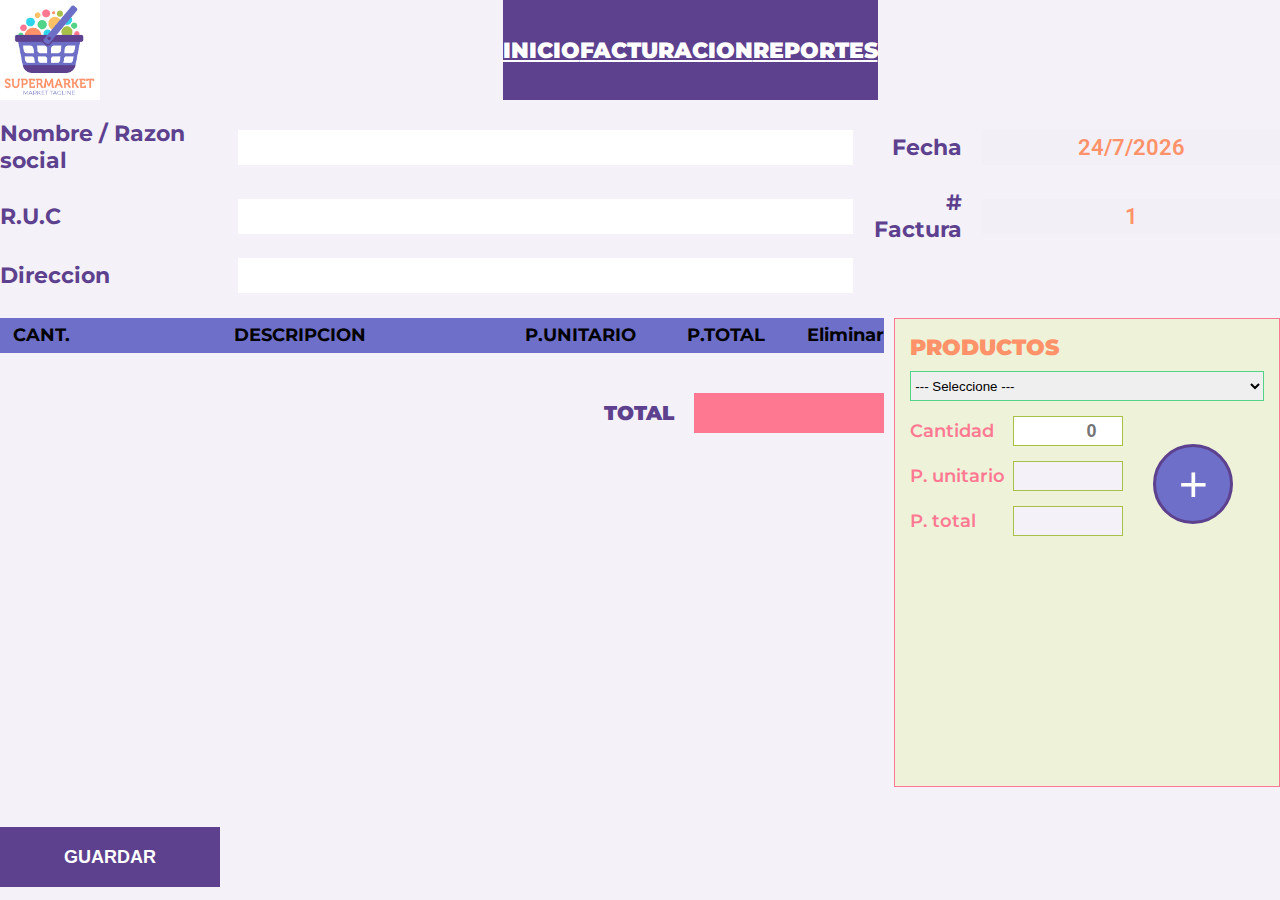
==== facturacion.html @ 484e0848 "Tarea terminada" ====
<!DOCTYPE html>
<html lang="en">
  <head>
    <meta charset="UTF-8" />
    <meta name="viewport" content="width=device-width, initial-scale=1.0" />
    <link rel="stylesheet" href="./css/styles.css" />
    <title>Facturacion</title>
  </head>
  <body>
    <header class="header">
      <figure class="header__logo">
        <img src="./img/Logo.png" alt="logo" />
      </figure>

      <nav class="header__nav">
        <ul class="header__list">
          <li class="header__item"><a class="header__link" href="./index.html">INICIO</a></li>
          <li class="header__item"><a class="header__link" href="#">FACTURACION</a></li>
          <li class="header__item"><a class="header__link" href="./reportes.html">REPORTES</a></li>
        </ul>
      </nav>
    </header>

    <main>
      <section class="factura__container">
        <form class="factura" action="" id="factura">
          <section class="factura__top">
            <div class="top">
              <div class="top__left">
                <label class="top__label__left" for="facturaNombre"
                  >Nombre / Razon social</label
                >
                <input
                  class="top__input__left"
                  type="text"
                  id="facturaNombre"
                />
              </div>
              <div class="top__right">
                <label class="top__label__right" for="facturaFecha"
                  >Fecha</label
                >
                <input
                  class="top__input__right disabled3"
                  type="text"
                  id="facturaFecha"
                />
              </div>
            </div>

            <div class="top">
              <div class="top__left">
                <label class="top__label__left" for="facturaRuc">R.U.C</label>
                <input class="top__input__left" type="text" id="facturaRuc" />
              </div>
              <div class="top__right">
                <label class="top__label__right" for="facturaNumero"
                  ># Factura</label
                >
                <input
                  class="top__input__right disabled3"
                  type="text"
                  id="facturaNumero"
                />
              </div>
            </div>

            <div class="top">
              <div class="top__left">
                <label class="top__label__left" for="facturaDireccion"
                  >Direccion</label
                >
                <input
                  class="top__input__left"
                  type="text"
                  id="facturaDireccion"
                />
              </div>
              <div class="top__right">
                <small class="texto-rojo" id="helper" hidden>
                  Completar datos y/o agregar productos!!!
                </small>
              </div>
            </div>
          </section>
          
          <section class="factura__bottom">
            <div class="bottom__left">
              <table class="table">
                <thead class="thead">
                  <th class="thead__cant">CANT.</th>
                  <th class="thead__desc">DESCRIPCION</th>
                  <th class="thead__unit">P.UNITARIO</th>
                  <th class="thead__total">P.TOTAL</th>
                  <th class="thead__total">Eliminar</th>
                </thead>

                <tbody class="tbody" id="tbody">
                  <!-- <tr class="tr">
                    <td class="tbody__cant">1</td>
                    <td class="tbody__desc">Repuesto</td>
                    <td class="tbody__unit">2.50</td>
                    <td class="tbody__total">2.50</td>
                    <td class="tbody__eliminar">button...</td>
                  </tr> -->
                  
                </tbody>
              </table>
              <div class="table__total">
                <label class="total__label" for="">TOTAL</label>
                <input class="total__input disabled2" type="text" id="totalInput"/>
              </div>
            </div>

            <div class="bottom__right">
              <div class="producto__container">
                <label for="">PRODUCTOS</label>
                <select name="selectProductos" id="selectProductos">
                  <option value="0">--- Seleccione ---</option>
                </select>
                <div class="producto__detalle">
                  <div class="detalle__left">
                    <div class="detalle__fila">
                      <label >Cantidad</label>
                      <input class="cantidad" type="number" min="1" placeholder="0" id="cantidad"/>
                    </div>

                    <div class="detalle__fila">
                      <label>P. unitario</label>
                      <input type="text" class="disabled" id="precioUnitario"/>
                    </div>

                    <div class="detalle__fila">
                      <label>P. total</label>
                      <input type="text" class="disabled" id="precioTotal"/>
                    </div>
                  </div>
                  <div class="detalle__right">
                    <button type="button" id="btnAdd">+</button>
                  </div>
                </div>
                <figure class="image__container">
                  <img src="" alt="" id="imagen"/>
                </figure>
              </div>
            </div>
          </section>

          <div>
            <button class="factura__submit" type="submit">GUARDAR</button>
          </div>
        </form>
      </section>
    </main>
    <script src="./js/productos.js"></script>
    <script src="./js/facturacion.js"></script>
  </body>
</html>
---- css/styles.css ----
@import url("./variables.css");
@import url("./header.css");
@import url("./factura.css");
@import url("./producto.css");

* {
  margin: 0;
  box-sizing: border-box;
  padding: 0;
}

html {
  font-size: 18px;
}

body {
  background-color: var(--violet-3);
  font-family: var(--monserrat);
}

main {
  max-width: var(--width);
  margin: 0px auto;
}
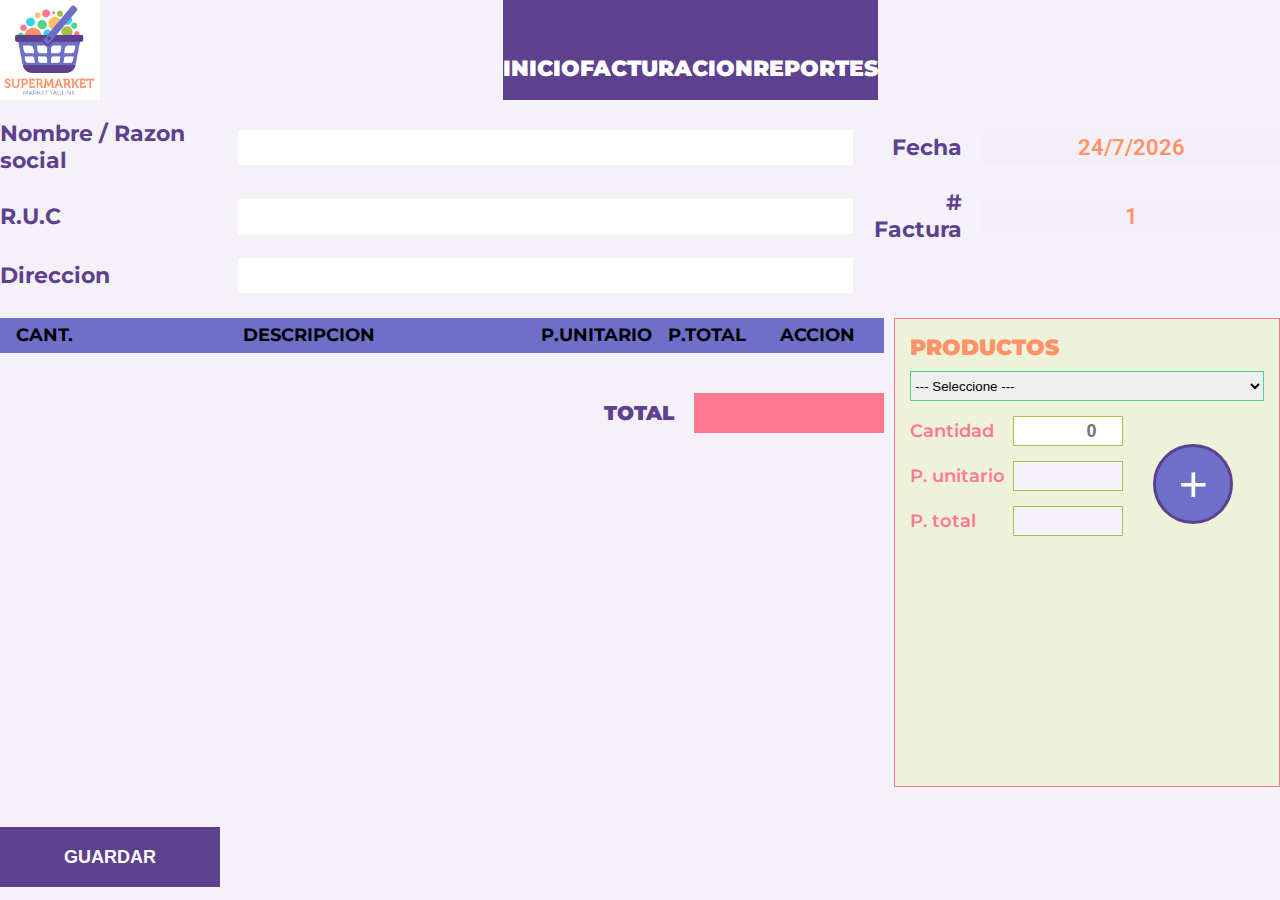
==== commit 98d99f08: "pagina index" ====
--- a/facturacion.html
+++ b/facturacion.html
@@ -92,7 +92,7 @@
                   <th class="thead__desc">DESCRIPCION</th>
                   <th class="thead__unit">P.UNITARIO</th>
                   <th class="thead__total">P.TOTAL</th>
-                  <th class="thead__total">Eliminar</th>
+                  <th class="thead__accion">ACCION</th>
                 </thead>
 
                 <tbody class="tbody" id="tbody">
--- a/css/styles.css
+++ b/css/styles.css
@@ -2,6 +2,8 @@
 @import url("./header.css");
 @import url("./factura.css");
 @import url("./producto.css");
+@import url("./reportes.css");
+@import url("./index.css");
 
 * {
   margin: 0;
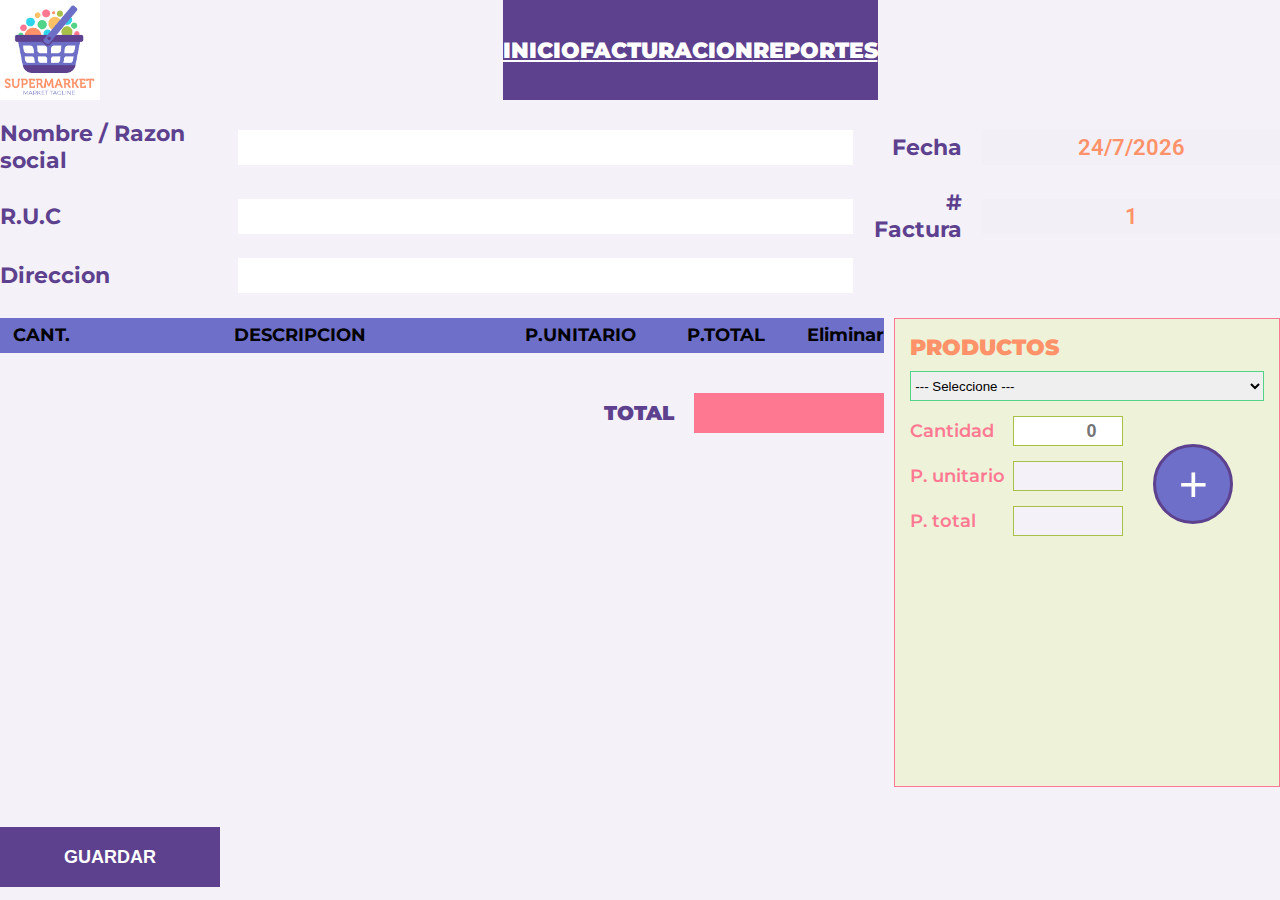
==== commit 40767ed8: "factura" ====
--- a/facturacion.html
+++ b/facturacion.html
@@ -92,7 +92,7 @@
                   <th class="thead__desc">DESCRIPCION</th>
                   <th class="thead__unit">P.UNITARIO</th>
                   <th class="thead__total">P.TOTAL</th>
-                  <th class="thead__accion">ACCION</th>
+                  <th class="thead__total">Eliminar</th>
                 </thead>
 
                 <tbody class="tbody" id="tbody">
--- a/css/styles.css
+++ b/css/styles.css
@@ -2,8 +2,6 @@
 @import url("./header.css");
 @import url("./factura.css");
 @import url("./producto.css");
-@import url("./reportes.css");
-@import url("./index.css");
 
 * {
   margin: 0;
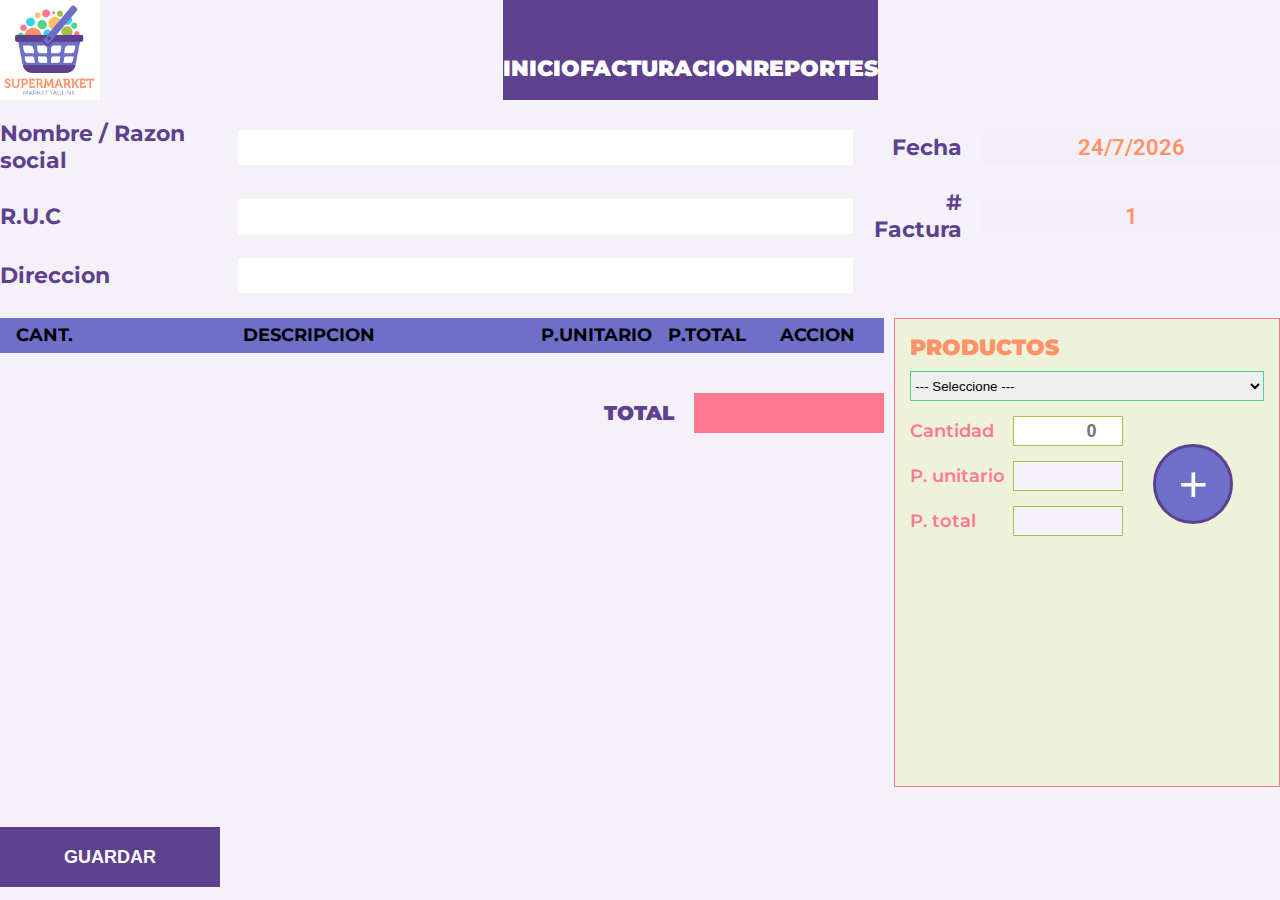
==== commit 7414ecc1: "pagina index" ====
--- a/facturacion.html
+++ b/facturacion.html
@@ -92,7 +92,7 @@
                   <th class="thead__desc">DESCRIPCION</th>
                   <th class="thead__unit">P.UNITARIO</th>
                   <th class="thead__total">P.TOTAL</th>
-                  <th class="thead__total">Eliminar</th>
+                  <th class="thead__accion">ACCION</th>
                 </thead>
 
                 <tbody class="tbody" id="tbody">
--- a/css/styles.css
+++ b/css/styles.css
@@ -2,6 +2,8 @@
 @import url("./header.css");
 @import url("./factura.css");
 @import url("./producto.css");
+@import url("./reportes.css");
+@import url("./index.css");
 
 * {
   margin: 0;
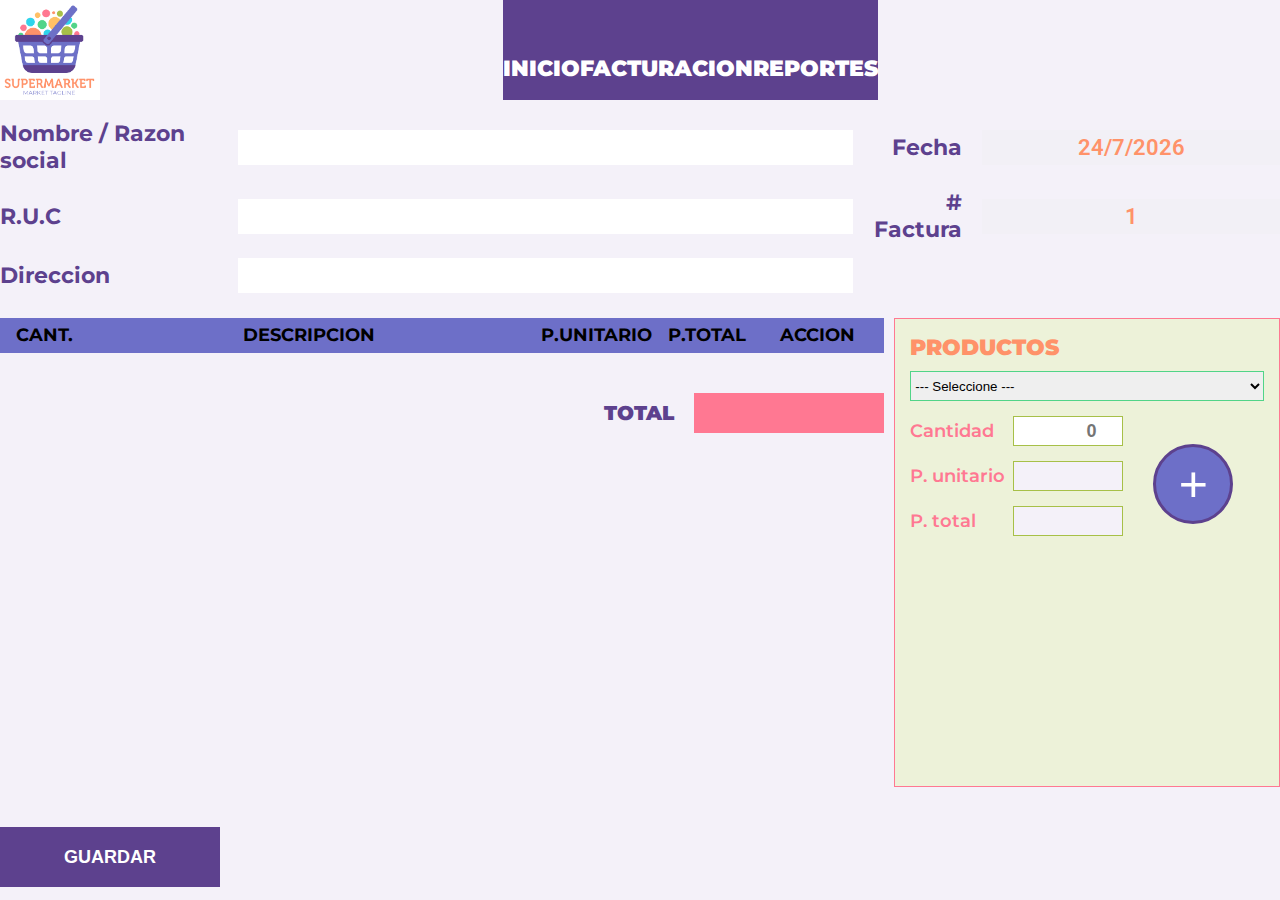
==== commit 66ffe179: "Link agregado al logo principal" ====
--- a/facturacion.html
+++ b/facturacion.html
@@ -9,7 +9,7 @@
   <body>
     <header class="header">
       <figure class="header__logo">
-        <img src="./img/Logo.png" alt="logo" />
+        <a href="./index.html"><img src="./img/Logo.png" alt="logo" /></a>
       </figure>
 
       <nav class="header__nav">
